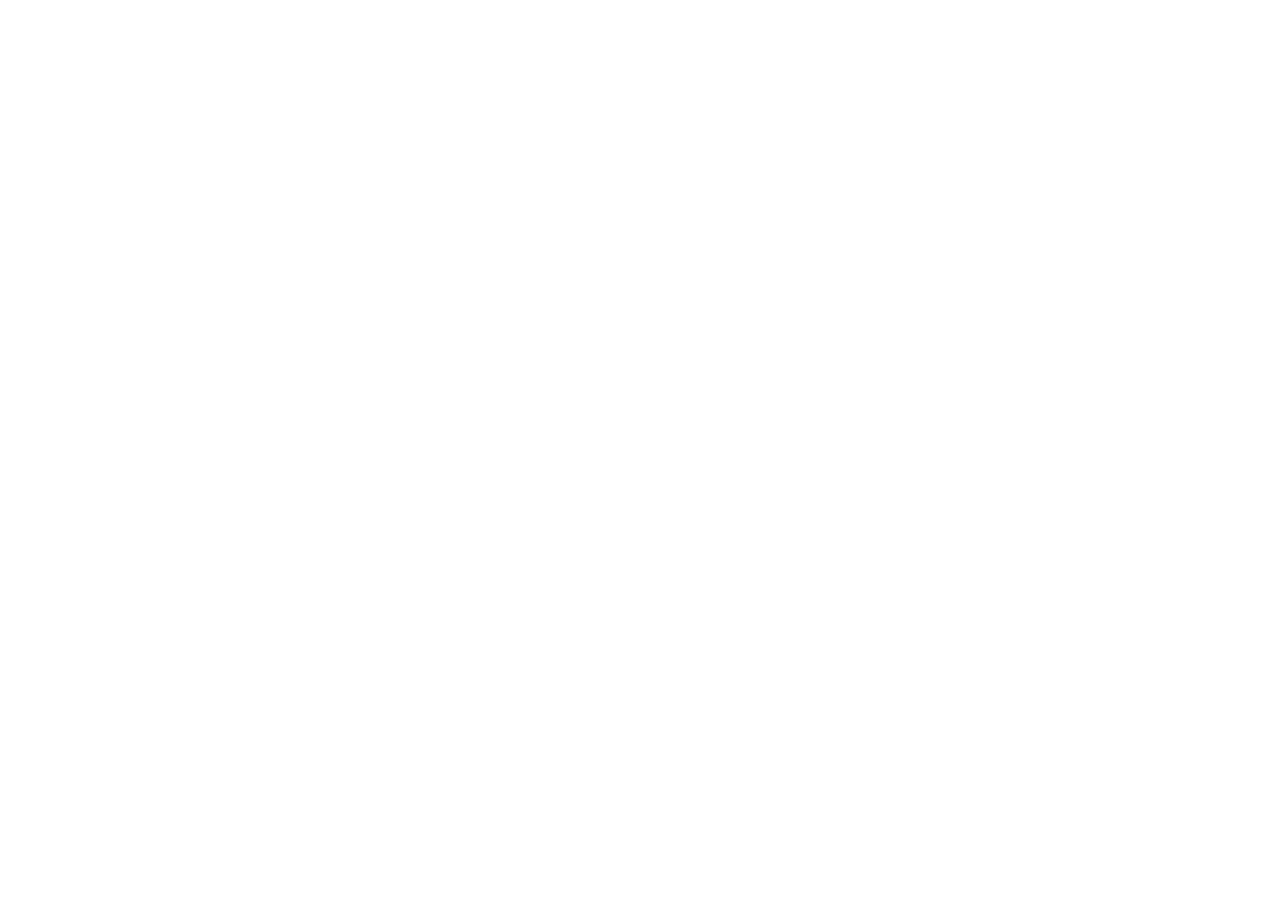
==== jeremy_folder/weather_and_movie/index.html @ fffa5967 "initial files, resolved issues with large file sizes" ====
<!DOCTYPE html>
<html lang="en">

<head>
  <meta charset="utf-8">
  <title>Basic Map</title>

  <!-- Leaflet CSS -->
  <link rel="stylesheet" href="https://unpkg.com/leaflet@1.6.0/dist/leaflet.css"
    integrity="sha512-xwE/Az9zrjBIphAcBb3F6JVqxf46+CDLwfLMHloNu6KEQCAWi6HcDUbeOfBIptF7tcCzusKFjFw2yuvEpDL9wQ=="
    crossorigin="" />

  <!-- Our CSS -->
  <link rel="stylesheet" type="text/css" href="static/css/style.css">
</head>

<body>
  <!-- The div where we will inject our map -->
  <div id="map"></div>
  <!-- D3 JS -->
  <script type="text/javascript" src="https://cdnjs.cloudflare.com/ajax/libs/d3/4.2.3/d3.min.js"></script>
  <!-- Leaflet JS -->
  <script src="https://unpkg.com/leaflet@1.6.0/dist/leaflet.js"
    integrity="sha512-gZwIG9x3wUXg2hdXF6+rVkLF/0Vi9U8D2Ntg4Ga5I5BZpVkVxlJWbSQtXPSiUTtC0TjtGOmxa1AJPuV0CPthew=="
    crossorigin=""></script>
  <!-- API key -->
  <script type="text/javascript" src="static/js/config.js"></script>
  <!-- JS -->
  <script type="text/javascript" src="static/js/logic.js"></script>
  <!-- LEAFLET HEATMAP PLUGIN (NOT MY CODE SOURCE IS REFERENCED IN leaflet-heat.js) -->
  <script type="text/javascript" src="static/js/leaflet-heat.js"></script>
</body>

</html>
---- jeremy_folder/weather_and_movie/static/css/style.css ----
body {
    padding: 0;
    margin: 0;
  }
  
  #map,
  body,
  html {
    height: 100%;
  }
  
  h1 {
    text-align: center;
  }
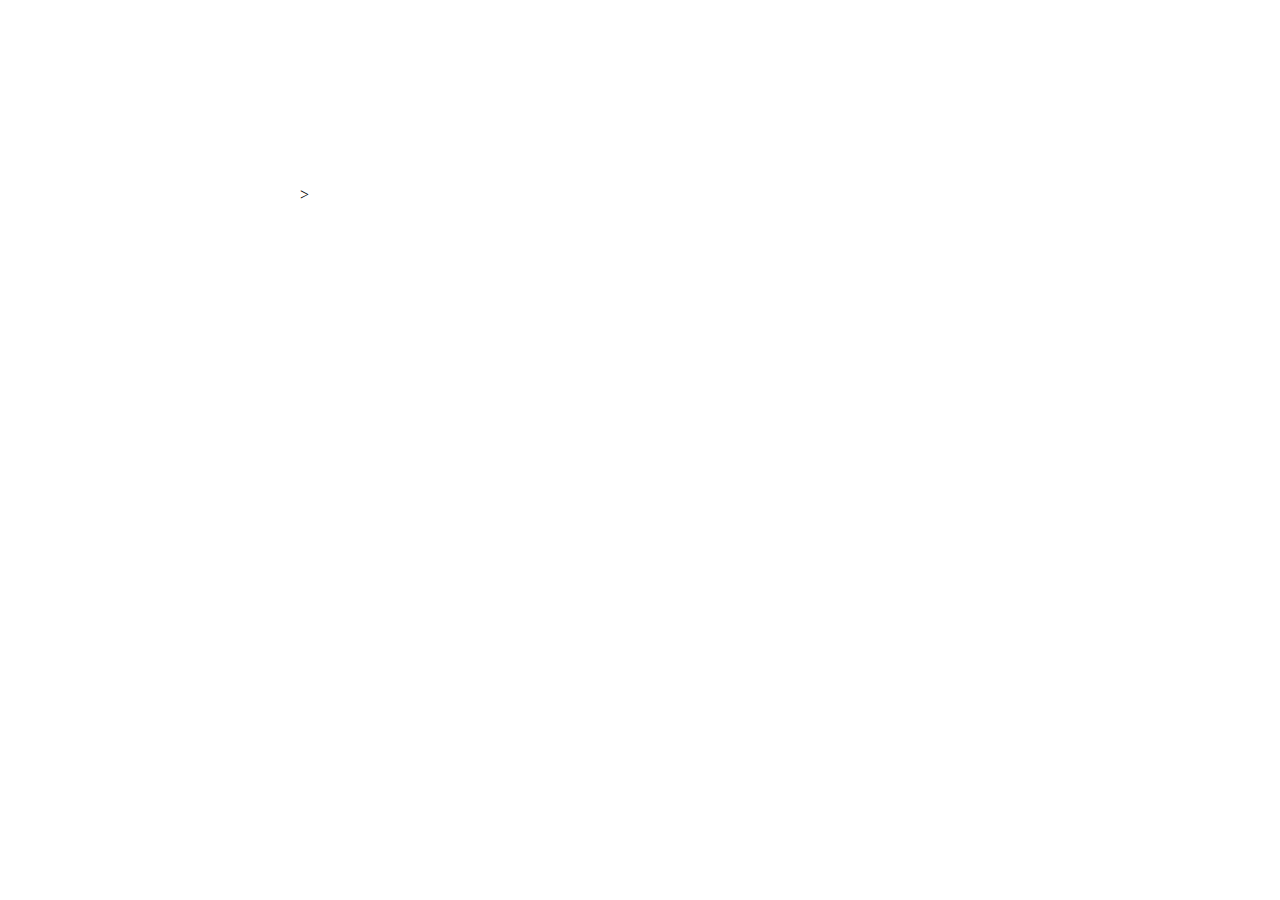
==== commit 9de6cb7a: "reduced size of airbnb data even further, prettified the chart of NYC weather data, will do more aga" ====
--- a/jeremy_folder/weather_and_movie/index.html
+++ b/jeremy_folder/weather_and_movie/index.html
@@ -3,7 +3,7 @@
 
 <head>
   <meta charset="utf-8">
-  <title>Basic Map</title>
+  <title>NYC Weather Graph</title>
 
   <!-- Leaflet CSS -->
   <link rel="stylesheet" href="https://unpkg.com/leaflet@1.6.0/dist/leaflet.css"
@@ -15,20 +15,15 @@
 </head>
 
 <body>
-  <!-- The div where we will inject our map -->
-  <div id="map"></div>
+  <!-- The div where we will inject our chart -->
+  <canvas id="lineChart" height="225" width="800"></canvas>>
+  <!--CHART JS-->
+  <script src="https://cdnjs.cloudflare.com/ajax/libs/Chart.js/2.9.4/Chart.min.js"></script>
   <!-- D3 JS -->
-  <script type="text/javascript" src="https://cdnjs.cloudflare.com/ajax/libs/d3/4.2.3/d3.min.js"></script>
-  <!-- Leaflet JS -->
-  <script src="https://unpkg.com/leaflet@1.6.0/dist/leaflet.js"
-    integrity="sha512-gZwIG9x3wUXg2hdXF6+rVkLF/0Vi9U8D2Ntg4Ga5I5BZpVkVxlJWbSQtXPSiUTtC0TjtGOmxa1AJPuV0CPthew=="
-    crossorigin=""></script>
-  <!-- API key -->
-  <script type="text/javascript" src="static/js/config.js"></script>
+  <script src="https://d3js.org/d3.v5.min.js"></script> 
   <!-- JS -->
   <script type="text/javascript" src="static/js/logic.js"></script>
-  <!-- LEAFLET HEATMAP PLUGIN (NOT MY CODE SOURCE IS REFERENCED IN leaflet-heat.js) -->
-  <script type="text/javascript" src="static/js/leaflet-heat.js"></script>
+  
 </body>
 
 </html>
--- a/jeremy_folder/weather_and_movie/static/css/style.css
+++ b/jeremy_folder/weather_and_movie/static/css/style.css
@@ -3,13 +3,19 @@
     margin: 0;
   }
   
-  #map,
-  body,
-  html {
-    height: 100%;
-  }
+#map,
+body,
+html {
+  height: 100%;   
+}
   
-  h1 {
-    text-align: center;
-  }
+h1 {
+  text-align: center;
+}
+
+canvas{
+  width: 300px;
+  height: 200px;
+}
+
   